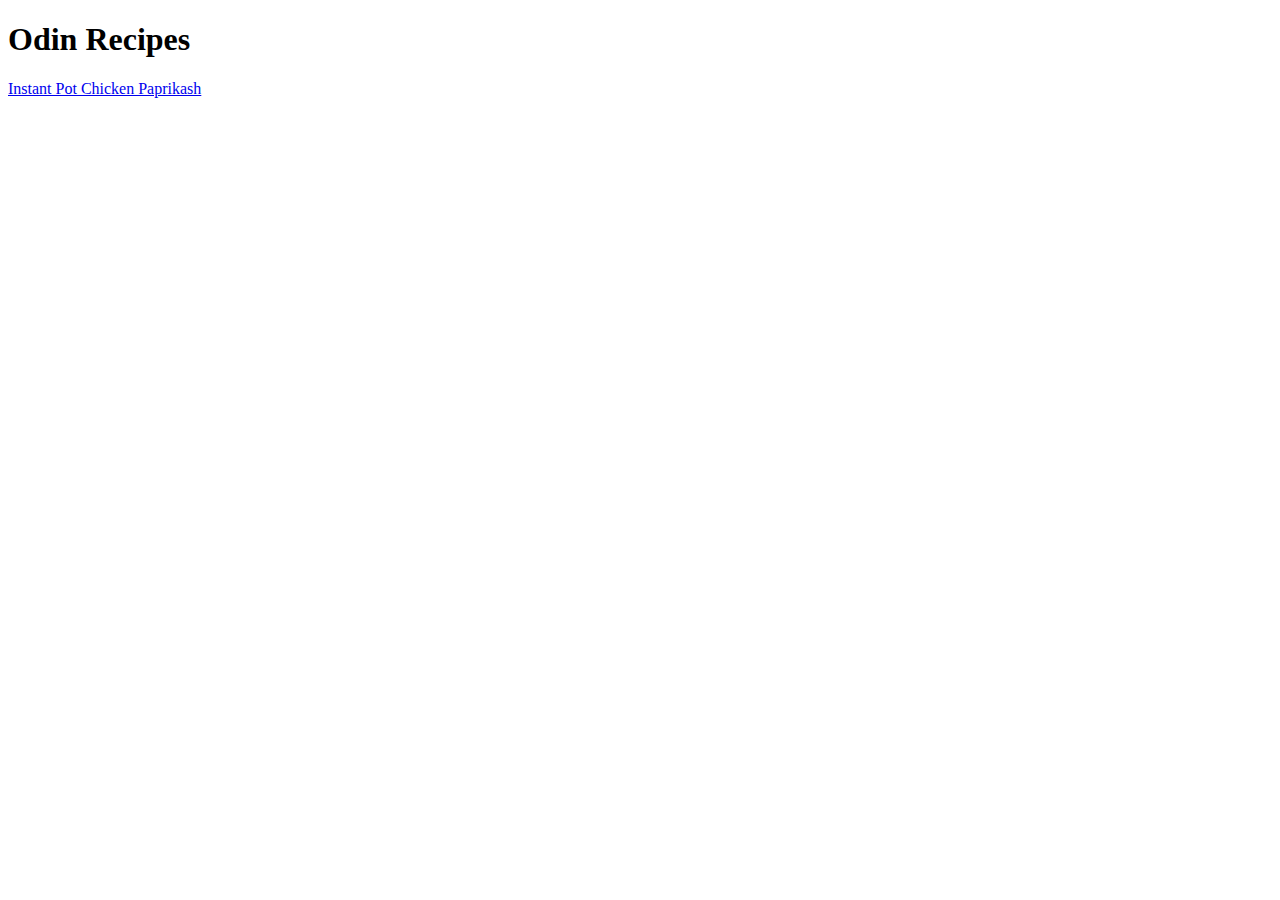
==== index.html @ c27ddd8f "Created first recipe page" ====
<!DOCTYPE html>
<html lang="en">
<head>
    <meta charset="UTF-8">
    <meta name="viewport" content="width=device-width, initial-scale=1.0">
    <title>Document</title>
</head>
<body>
    <h1>Odin Recipes</h1>
    <a href="recipes/Instant-Pot-Chicken-Paprikash.html">Instant Pot Chicken Paprikash</a>
</body>
</html>
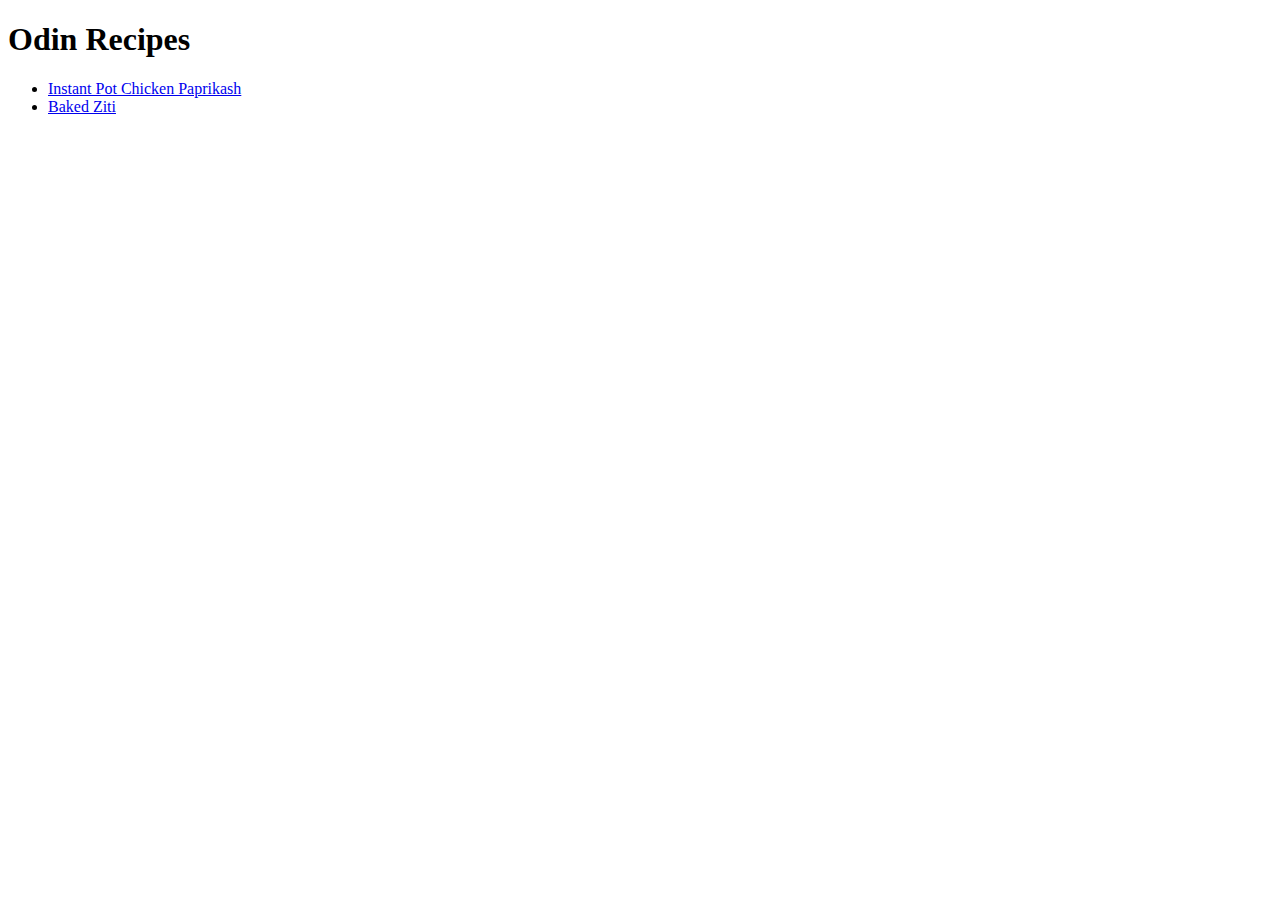
==== commit 1fe06189: "Improved Instant pot page and added baked ziti page" ====
--- a/index.html
+++ b/index.html
@@ -7,6 +7,9 @@
 </head>
 <body>
     <h1>Odin Recipes</h1>
-    <a href="recipes/Instant-Pot-Chicken-Paprikash.html">Instant Pot Chicken Paprikash</a>
+    <ul>
+        <li><a href="recipes/Instant-Pot-Chicken-Paprikash.html">Instant Pot Chicken Paprikash</a></li>
+        <li><a href="recipes/Baked-Ziti.html">Baked Ziti</a></li>
+    </ul>
 </body>
 </html>